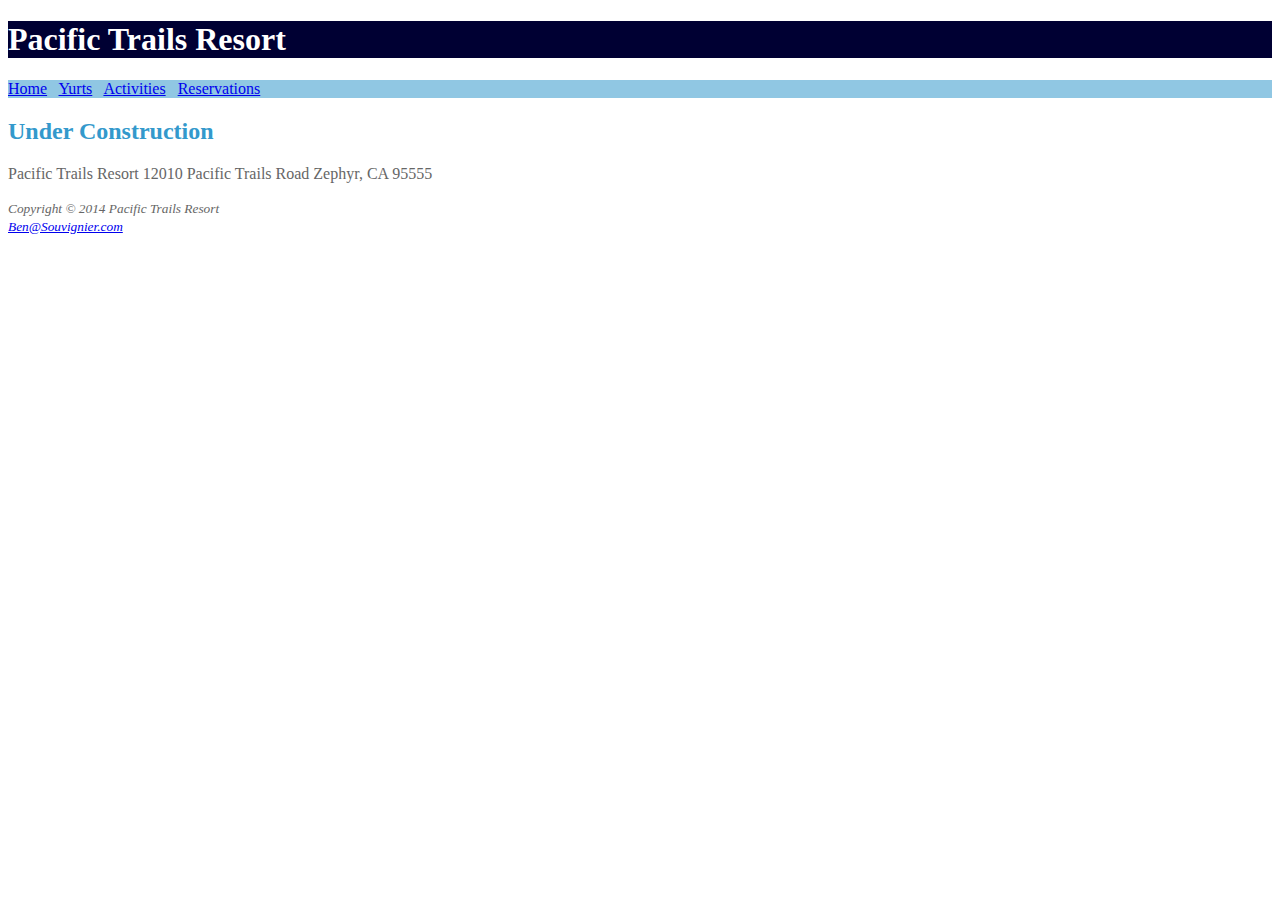
==== activities.html @ 001da54f "minor update to fix the style link in Activities and Reservations" ====
<!DOCTYPE html>
<html lang="en">
<head>
    <title>Pacific Trails Resort</title>
    <link rel="stylesheet" href="pacific.css" />
    <meta charset="utf-8" />
</head>
<body>
    <!-- Header -->
    <header><h1>Pacific Trails Resort</h1></header>
 
    <!-- Navigation -->
    <nav>
        <p>
            <a href="index.html">Home</a>
            &nbsp;
            <a href="yurts.html">Yurts</a>
            &nbsp;
            <a href="activities.html">Activities</a>
            &nbsp;
            <a href="reservations.html">Reservations</a>        
        </p>
    </nav>
    
    <!-- Main content area -->
    <div id="content">
        <h2>Under Construction</h2>

    </div>
    
    <div id="contact">
        <p>Pacific Trails Resort
        12010 Pacific Trails Road
        Zephyr, CA 95555</p>
    </div>
    
    <!-- Footer -->
    <footer>
        <small>
            <em>
        Copyright &copy; 2014 Pacific Trails Resort<br>
            <a href=mailto:Ben@Souvignier.com>Ben@Souvignier.com</a>
            </em>
        </small>
    </footer>
</body>
</html>
---- pacific.css ----
body {color:#666666}
header {background-color: #000033; color: #FFFFFF}
nav {background-color: #90C7E3}
h2 {color: #3399CC}
.resort {color: #5C7FA3}
h3 {color: #000033}
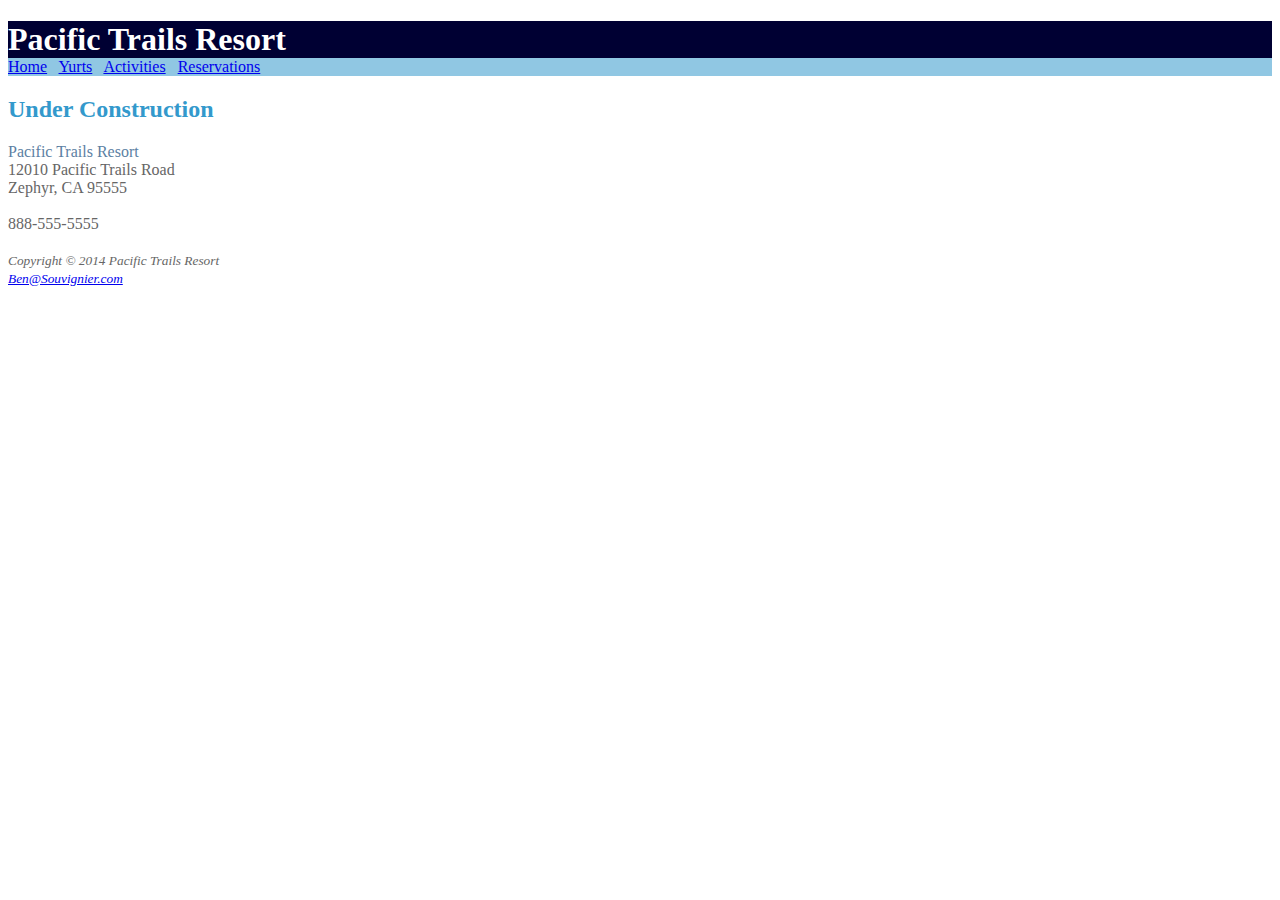
==== commit 09597c55: "minor update to fix the style link in Activities and Reservations" ====
--- a/activities.html
+++ b/activities.html
@@ -29,9 +29,12 @@
     </div>
     
     <div id="contact">
-        <p>Pacific Trails Resort
-        12010 Pacific Trails Road
-        Zephyr, CA 95555</p>
+        <span class="resort">Pacific Trails Resort</span><br>
+        12010 Pacific Trails Road<br>
+        Zephyr, CA 95555<br>
+        <br>
+        888-555-5555<br>
+        <br>        
     </div>
     
     <!-- Footer -->
--- a/pacific.css
+++ b/pacific.css
@@ -1,6 +1,6 @@
 body {color:#666666}
 header {background-color: #000033; color: #FFFFFF}
-nav {background-color: #90C7E3}
+nav {background-color: #90C7E3; margin-top: -22px}
 h2 {color: #3399CC}
 .resort {color: #5C7FA3}
 h3 {color: #000033}
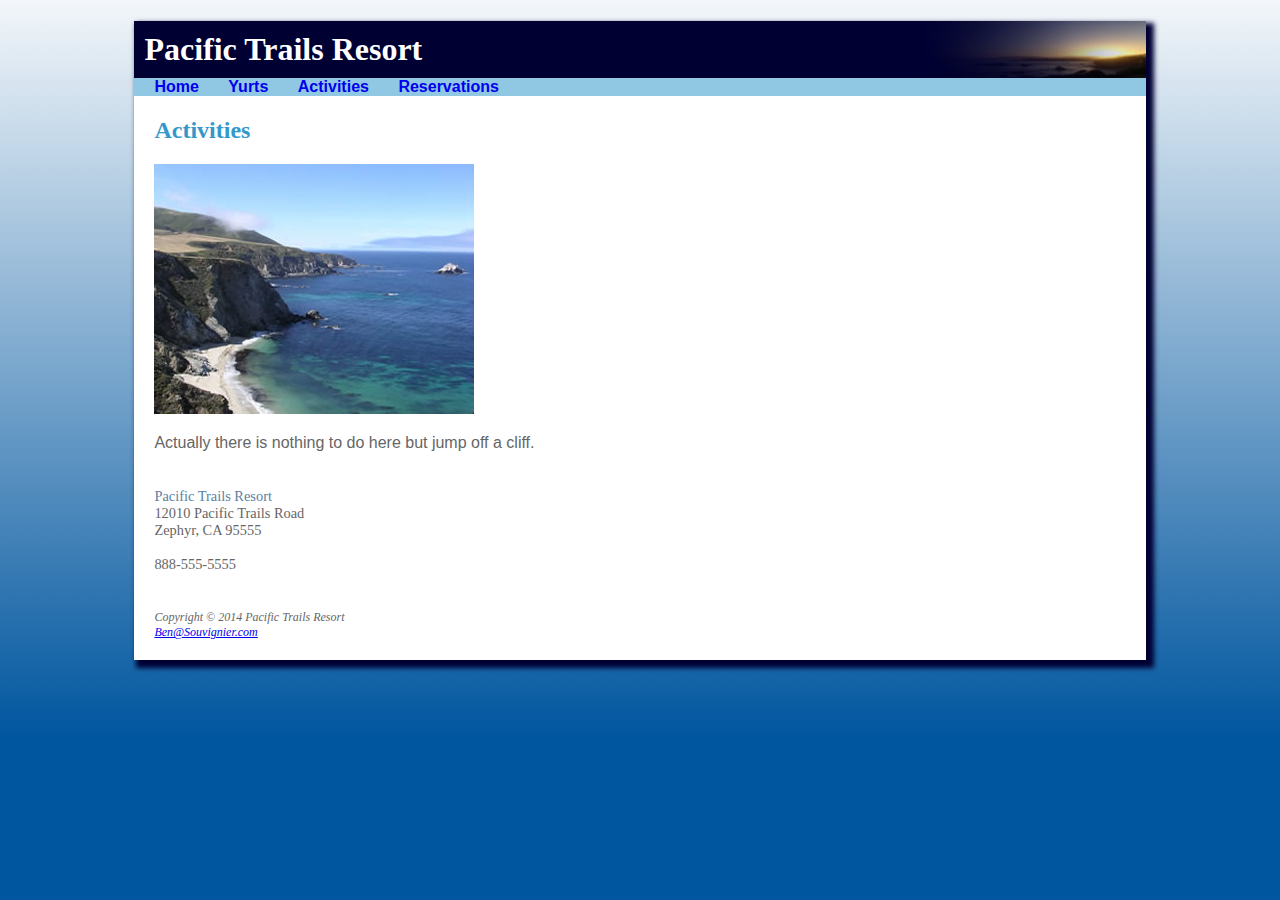
==== commit 5d91b9b0: "Case Study Part 2.1" ====
--- a/activities.html
+++ b/activities.html
@@ -6,27 +6,27 @@
     <meta charset="utf-8" />
 </head>
 <body>
+    <div id="wrapper">
     <!-- Header -->
     <header><h1>Pacific Trails Resort</h1></header>
  
     <!-- Navigation -->
     <nav>
-        <p>
             <a href="index.html">Home</a>
-            &nbsp;
             <a href="yurts.html">Yurts</a>
-            &nbsp;
             <a href="activities.html">Activities</a>
-            &nbsp;
             <a href="reservations.html">Reservations</a>        
-        </p>
     </nav>
     
     <!-- Main content area -->
     <div id="content">
-        <h2>Under Construction</h2>
-
-    </div>
+        <h2>Activities</h2>
+        <img src="images/coast.jpg" alt="Beautiful Image of the Pacific Coast" height="250" width="320">
+        <p>
+        Actually there is nothing to do here but jump off a cliff.
+        </p>
+        
+        </div>
     
     <div id="contact">
         <span class="resort">Pacific Trails Resort</span><br>
@@ -39,12 +39,9 @@
     
     <!-- Footer -->
     <footer>
-        <small>
-            <em>
         Copyright &copy; 2014 Pacific Trails Resort<br>
             <a href=mailto:Ben@Souvignier.com>Ben@Souvignier.com</a>
-            </em>
-        </small>
     </footer>
+    </div>
 </body>
 </html>--- a/pacific.css
+++ b/pacific.css
@@ -1,6 +1,92 @@
-body {color:#666666}
-header {background-color: #000033; color: #FFFFFF}
-nav {background-color: #90C7E3; margin-top: -22px}
-h2 {color: #3399CC}
-.resort {color: #5C7FA3}
-h3 {color: #000033}
+header {
+    background: url(images/sunset.jpg) no-repeat right;
+    background-color: #000033;
+    color: #FFFFFF;
+    margin-bottom: 0px;
+
+}
+
+body {
+    color:#666666;
+    font-family: Arial,"Helvetica Neue",Helvetica,sans-serif;
+    background-image: url(images/ptrbackground.jpg);
+
+}
+
+#wrapper {
+    margin-left: auto;
+    margin-right: auto;
+    width: 80%;
+    min-width: 960px;
+    background-color: white;
+    box-shadow: 5px 5px 5px 3px #000033;
+}
+
+nav {
+    font-weight: bold;
+    background-color: #90C7E3;
+    text-decoration: none;
+    
+
+}
+
+nav a {
+    text-decoration: none;
+    padding-bottom: 20px;
+    padding-left: 20px;
+    padding-right: 5px;
+    padding-top: 5px;
+}
+    
+#content {
+    padding-top: 1px;
+    padding-bottom: 20px;
+    padding-left: 20px;
+    padding-right: 20px;
+    
+}
+    
+
+
+h1 {
+    font-family: Georgia,Times,"Times New Roman",serif ;   
+    margin-bottom: 0px;
+    padding: 10px;
+    
+}
+h2 {
+    color: #3399CC;
+    font-family: Georgia,Times,"Times New Roman",serif;
+
+}
+
+h3 {
+    color: #000033;
+    font-family: Georgia,Times,"Times New Roman",serif;
+}
+
+ul {
+    list-style-image: url(images/marker.gif);
+    
+}
+
+.resort {
+    color: #5C7FA3;
+    
+}
+
+#contact {
+    font-family: Georgia,Times,"Times New Roman",serif;
+    font-size: 90%;
+    padding-left: 20px;
+    
+    
+}
+
+footer {
+    font-family: Georgia,Times,"Times New Roman",serif;
+    font-size: 75%;
+    font-style: italic;
+    padding: 20px;
+    
+}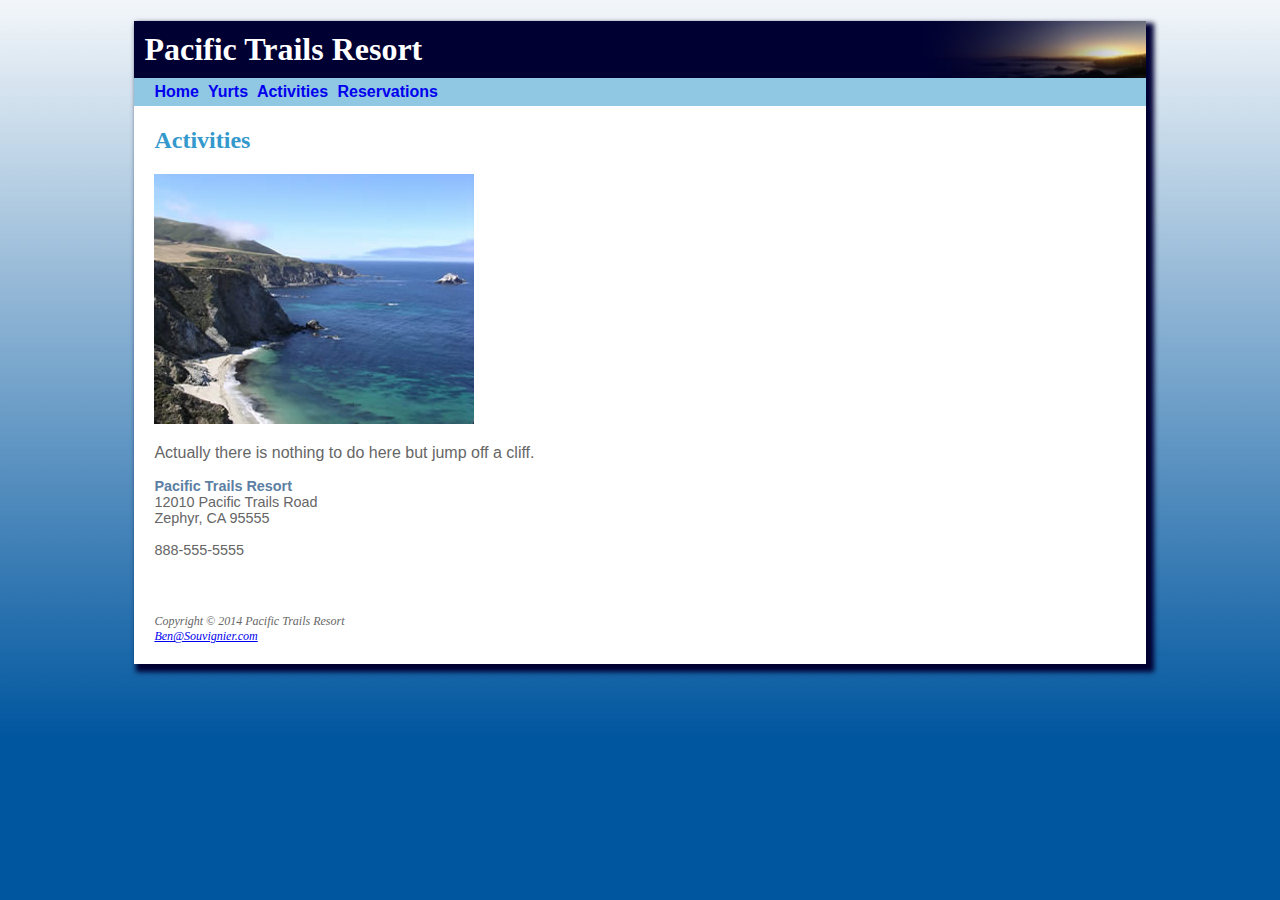
==== commit db2339d8: "Case Study 2.2" ====
--- a/activities.html
+++ b/activities.html
@@ -26,7 +26,7 @@
         Actually there is nothing to do here but jump off a cliff.
         </p>
         
-        </div>
+        
     
     <div id="contact">
         <span class="resort">Pacific Trails Resort</span><br>
@@ -36,6 +36,7 @@
         888-555-5555<br>
         <br>        
     </div>
+        </div>
     
     <!-- Footer -->
     <footer>
--- a/pacific.css
+++ b/pacific.css
@@ -26,16 +26,16 @@
     font-weight: bold;
     background-color: #90C7E3;
     text-decoration: none;
-    
-
+    padding-bottom: 5px;
+    padding-left: 20px;
+    padding-right: 5px;
+    padding-top: 5px;
 }
 
 nav a {
     text-decoration: none;
-    padding-bottom: 20px;
-    padding-left: 20px;
     padding-right: 5px;
-    padding-top: 5px;
+
 }
     
 #content {
@@ -72,13 +72,11 @@
 
 .resort {
     color: #5C7FA3;
-    
+    font-weight: bold;
 }
 
 #contact {
-    font-family: Georgia,Times,"Times New Roman",serif;
     font-size: 90%;
-    padding-left: 20px;
     
     
 }
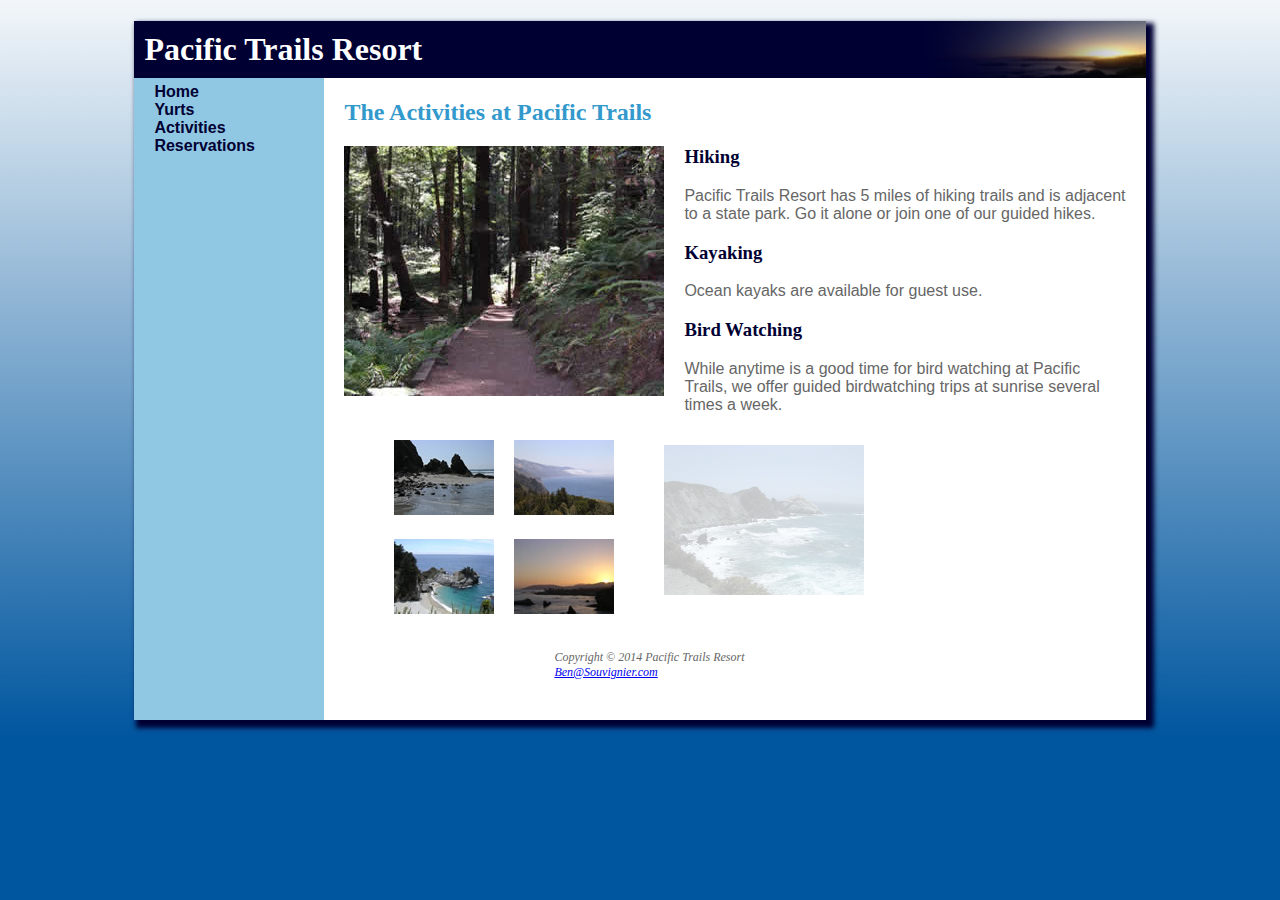
==== commit c8d4f8db: "ptCaseStudy3.1" ====
--- a/activities.html
+++ b/activities.html
@@ -1,48 +1,75 @@
 <!DOCTYPE html>
 <html lang="en">
+
 <head>
     <title>Pacific Trails Resort</title>
     <link rel="stylesheet" href="pacific.css" />
     <meta charset="utf-8" />
+    <!--[if lt IE 9]>
+        <script src="http://html5shim.googlecode.com/svn/trunk/html5.js"> </script>
+        <![endif]-->
+
 </head>
+
 <body>
     <div id="wrapper">
-    <!-- Header -->
-    <header><h1>Pacific Trails Resort</h1></header>
- 
-    <!-- Navigation -->
-    <nav>
-            <a href="index.html">Home</a>
-            <a href="yurts.html">Yurts</a>
-            <a href="activities.html">Activities</a>
-            <a href="reservations.html">Reservations</a>        
-    </nav>
-    
-    <!-- Main content area -->
-    <div id="content">
-        <h2>Activities</h2>
-        <img src="images/coast.jpg" alt="Beautiful Image of the Pacific Coast" height="250" width="320">
-        <p>
-        Actually there is nothing to do here but jump off a cliff.
-        </p>
-        
-        
-    
-    <div id="contact">
-        <span class="resort">Pacific Trails Resort</span><br>
-        12010 Pacific Trails Road<br>
-        Zephyr, CA 95555<br>
-        <br>
-        888-555-5555<br>
-        <br>        
-    </div>
+        <!-- Header -->
+        <header>
+            <h1>Pacific Trails Resort</h1>
+        </header>
+<!-- Navigation -->
+<nav>
+    <ul>
+        <li><a href="index.html">Home</a>
+        </li>
+        <li><a href="yurts.html">Yurts</a>
+        </li>
+        <li><a href="activities.html">Activities</a>
+        </li>
+        <li><a href="reservations.html">Reservations</a>
+        </li>
+    </ul>
+</nav>
+        <!-- Main content area -->
+        <div id="content">
+            <h2>The Activities at Pacific Trails</h2>
+            <img src="images/trail.jpg" alt="Beautiful Image of a hiking trail">
+            <h3>Hiking</h3>
+            <p>Pacific Trails Resort has 5 miles of hiking trails and is adjacent to a state park. Go it alone or join one of our guided hikes.</p>
+            <h3>Kayaking</h3>
+            <p>Ocean kayaks are available for guest use.</p>
+            <h3>Bird Watching</h3>
+            <p>While anytime is a good time for bird watching at Pacific Trails, we offer guided birdwatching trips at sunrise several times a week.</p>
+            <div id="gallery">
+                <img src="images/photo5.jpg" id="placeholder" height="150px" width="200px" alt="Coastline">
+                <ul>
+                    <li>
+                        <a href="images/photo2.jpg"><img src="images/photo2thumb.jpg" height="75" width="100" alt="Rocky Coastline"><span><img src="images/photo2.jpg" width="200px" height="150px" alt="Rocky Coastline"><br>Rocky Coastline</span>
+                        </a>
+                    </li>
+                    <li>
+                        <a href="images/photo3.jpg"><img src="images/photo3thumb.jpg" alt="Clouds Moving in on the Coast" height="75" width="100"><span><img src="images/photo3.jpg" width="200px" height="150px" alt="Clouds Moving in on the Coast"><br>The Coast</span>
+                        </a>
+                    </li>
+                    <li>
+                        <a href="images/photo4.jpg"><img src="images/photo4thumb.jpg" alt="Turquoise Waters" height="75" width="100"><span><img src="images/photo4.jpg" width="200px" height="150px" alt="Turquoise Waters"><br>Turquoise Waters</span>
+                        </a>
+                    </li>
+                    <li>
+                        <a href="images/photo6.jpg"><img src="images/photo6thumb.jpg" alt="Sunset on the Coast" height="75" width="100"><span><img src="images/photo6.jpg" width="200px" height="150px" alt="Sunset on the Coast"><br>Sunset on the Coast</span>
+                        </a>
+                    </li>
+
+                </ul>
+            </div>
+
+            <!-- Footer -->
+            <footer>
+                Copyright &copy; 2014 Pacific Trails Resort
+                <br>
+                <a href=mailto:Ben@Souvignier.com>Ben@Souvignier.com</a>
+            </footer>
         </div>
-    
-    <!-- Footer -->
-    <footer>
-        Copyright &copy; 2014 Pacific Trails Resort<br>
-            <a href=mailto:Ben@Souvignier.com>Ben@Souvignier.com</a>
-    </footer>
-    </div>
 </body>
+
 </html>--- a/pacific.css
+++ b/pacific.css
@@ -1,3 +1,7 @@
+header, hgroup, nav, footer, figure, figcaption, aside, section, article {
+    display: block;
+}
+
 header {
     background: url(images/sunset.jpg) no-repeat right;
     background-color: #000033;
@@ -20,11 +24,14 @@
     min-width: 960px;
     background-color: white;
     box-shadow: 5px 5px 5px 3px #000033;
+    background-color: #90C7E3;
 }
 
 nav {
+    float: left;
+    width: 160px;
     font-weight: bold;
-    background-color: #90C7E3;
+    
     text-decoration: none;
     padding-bottom: 5px;
     padding-left: 20px;
@@ -33,20 +40,43 @@
 }
 
 nav a {
+    text-emphasis: bold;
     text-decoration: none;
     padding-right: 5px;
 
 }
-    
+nav a:link {
+    color: #000033;
+}
+nav a:visited {
+    color: #344873;
+}
+nav a:hover {
+    color: #FFFFFF;
+}
+nav ul {
+    list-style-type: none;
+    padding: 0px;
+    margin: 0px;
+}
+
 #content {
+    margin-left: 190px;
     padding-top: 1px;
     padding-bottom: 20px;
     padding-left: 20px;
     padding-right: 20px;
+    background-color: #FFFFFF;
     
 }
     
-
+#content img {
+    float: left;
+    padding-right: 20px;
+}
+#content ul{
+       list-style-image: url(images/marker.gif);
+}
 
 h1 {
     font-family: Georgia,Times,"Times New Roman",serif ;   
@@ -66,14 +96,57 @@
 }
 
 ul {
-    list-style-image: url(images/marker.gif);
-    
+    list-style-position: inside;
 }
 
 .resort {
     color: #5C7FA3;
     font-weight: bold;
 }
+
+#placeholder {
+    position: absolute;
+    top: 15px;
+    left: 320px;
+    opacity: .25;
+}
+
+#gallery {
+    position: relative;
+    height: 200px;
+}
+
+#gallery img {
+    float: none;
+    padding: 0px;
+    border-style: none;
+}
+#gallery ul{
+    width: 250px;
+    list-style-type: none;
+}
+#gallery li{
+    display: inline;
+    float: left;
+    padding: 10px;
+}
+#gallery span {
+    display: none;   
+}
+#gallery a {
+    text-decoration: none;
+    color: #666666;
+    font-style: italic;
+}
+#gallery a:hover span{
+    display: block;
+    position: absolute;
+    top: 15px;
+    left: 320px;
+    text-align: center;
+    
+}
+
 
 #contact {
     font-size: 90%;
@@ -82,9 +155,12 @@
 }
 
 footer {
+    margin-left: 190px;
     font-family: Georgia,Times,"Times New Roman",serif;
     font-size: 75%;
     font-style: italic;
     padding: 20px;
+    float: none;
+    background-color: #FFFFFF;
     
 }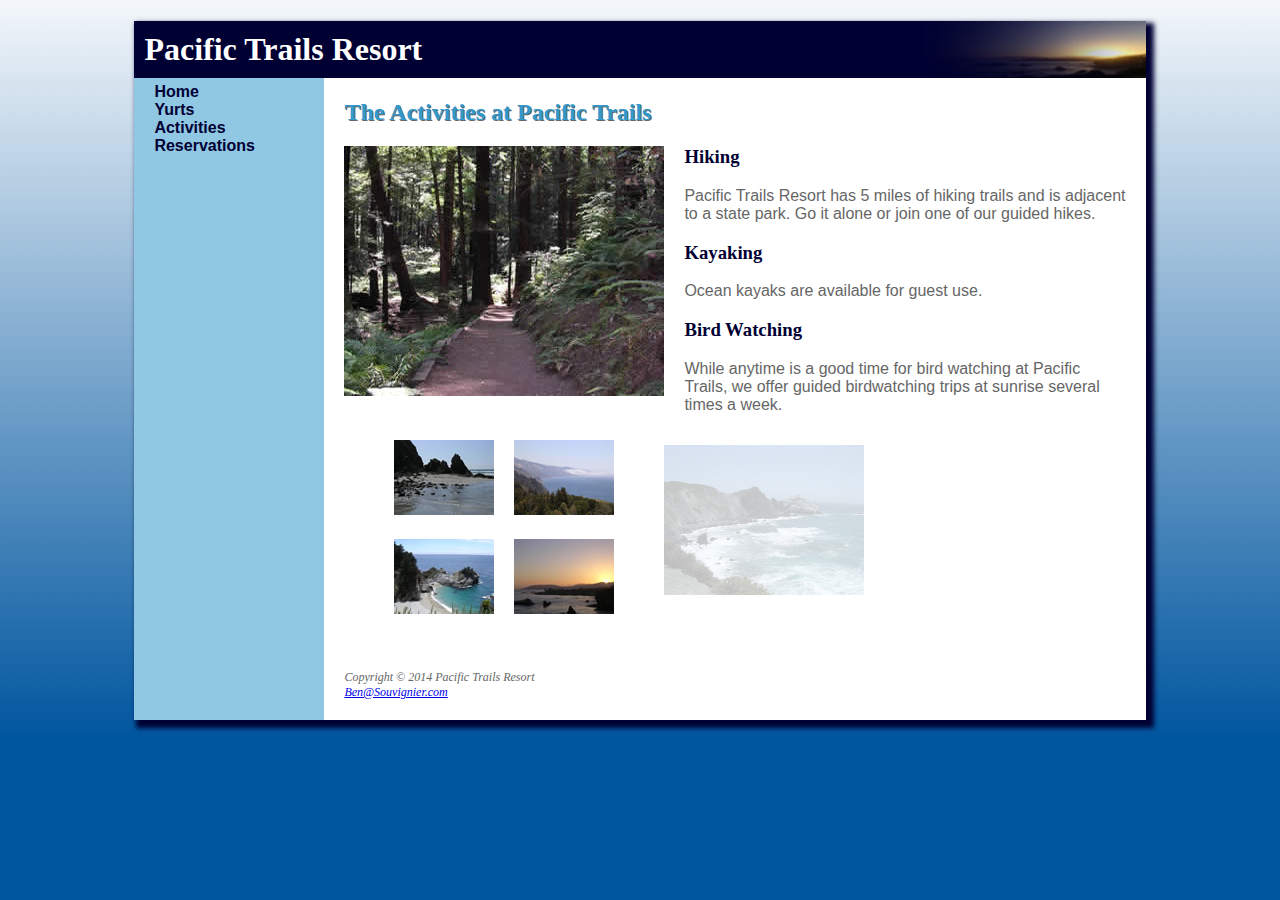
==== commit a5718bc9: "ptCaseStudy4.1" ====
--- a/activities.html
+++ b/activities.html
@@ -41,27 +41,28 @@
             <h3>Bird Watching</h3>
             <p>While anytime is a good time for bird watching at Pacific Trails, we offer guided birdwatching trips at sunrise several times a week.</p>
             <div id="gallery">
-                <img src="images/photo5.jpg" id="placeholder" height="150px" width="200px" alt="Coastline">
+                <img src="images/photo5.jpg" id="placeholder" height="150" width="200" alt="Coastline">
                 <ul>
                     <li>
-                        <a href="images/photo2.jpg"><img src="images/photo2thumb.jpg" height="75" width="100" alt="Rocky Coastline"><span><img src="images/photo2.jpg" width="200px" height="150px" alt="Rocky Coastline"><br>Rocky Coastline</span>
+                        <a href="images/photo2.jpg"><img src="images/photo2thumb.jpg" height="75" width="100" alt="Rocky Coastline"><span><img src="images/photo2.jpg" width="200" height="150" alt="Rocky Coastline"><br>Rocky Coastline</span>
                         </a>
                     </li>
                     <li>
-                        <a href="images/photo3.jpg"><img src="images/photo3thumb.jpg" alt="Clouds Moving in on the Coast" height="75" width="100"><span><img src="images/photo3.jpg" width="200px" height="150px" alt="Clouds Moving in on the Coast"><br>The Coast</span>
+                        <a href="images/photo3.jpg"><img src="images/photo3thumb.jpg" alt="Clouds Moving in on the Coast" height="75" width="100"><span><img src="images/photo3.jpg" width="200" height="150" alt="Clouds Moving in on the Coast"><br>The Coast</span>
                         </a>
                     </li>
                     <li>
-                        <a href="images/photo4.jpg"><img src="images/photo4thumb.jpg" alt="Turquoise Waters" height="75" width="100"><span><img src="images/photo4.jpg" width="200px" height="150px" alt="Turquoise Waters"><br>Turquoise Waters</span>
+                        <a href="images/photo4.jpg"><img src="images/photo4thumb.jpg" alt="Turquoise Waters" height="75" width="100"><span><img src="images/photo4.jpg" width="200" height="150" alt="Turquoise Waters"><br>Turquoise Waters</span>
                         </a>
                     </li>
                     <li>
-                        <a href="images/photo6.jpg"><img src="images/photo6thumb.jpg" alt="Sunset on the Coast" height="75" width="100"><span><img src="images/photo6.jpg" width="200px" height="150px" alt="Sunset on the Coast"><br>Sunset on the Coast</span>
+                        <a href="images/photo6.jpg"><img src="images/photo6thumb.jpg" alt="Sunset on the Coast" height="75" width="100"><span><img src="images/photo6.jpg" width="200" height="150" alt="Sunset on the Coast"><br>Sunset on the Coast</span>
                         </a>
                     </li>
 
                 </ul>
             </div>
+        </div>
 
             <!-- Footer -->
             <footer>
@@ -69,7 +70,7 @@
                 <br>
                 <a href=mailto:Ben@Souvignier.com>Ben@Souvignier.com</a>
             </footer>
-        </div>
+    </div>
 </body>
 
 </html>--- a/pacific.css
+++ b/pacific.css
@@ -31,7 +31,6 @@
     float: left;
     width: 160px;
     font-weight: bold;
-    
     text-decoration: none;
     padding-bottom: 5px;
     padding-left: 20px;
@@ -40,7 +39,7 @@
 }
 
 nav a {
-    text-emphasis: bold;
+    font-weight: bold;
     text-decoration: none;
     padding-right: 5px;
 
@@ -75,7 +74,8 @@
     padding-right: 20px;
 }
 #content ul{
-       list-style-image: url(images/marker.gif);
+    list-style-image: url(images/marker.gif);
+    
 }
 
 h1 {
@@ -87,6 +87,7 @@
 h2 {
     color: #3399CC;
     font-family: Georgia,Times,"Times New Roman",serif;
+    text-shadow: 1px 1px #666666;
 
 }
 
@@ -150,7 +151,7 @@
 
 #contact {
     font-size: 90%;
-    
+    overflow: hidden;
     
 }
 
@@ -163,4 +164,98 @@
     float: none;
     background-color: #FFFFFF;
     
+}
+.desktop {
+    display: inline;
+}
+.mobile {
+    display: none;
+}
+
+
+@media only screen and (max-width: 768px) {
+    
+body {
+    margin: 0px;
+}
+#content {
+    margin-left: 0px;
+
+}
+footer {
+    margin-left: 0px;
+}
+nav {
+    padding: 0px;
+    width: auto;
+    float: none;
+}
+nav ul {
+    padding-left: 10px;
+    margin-top: 0.5em;
+    margin-bottom: 0.5em;
+}
+nav li {
+    display: inline;
+    padding-bottom: 0px;
+    padding-top: 0px;
+    padding-left: 0.75em;
+    padding-right: 0.75em;
+}
+#wrapper {
+    min-width: 0px;
+    width: auto;
+    box-shadow: none;
+}
+    
+}
+@media only screen and (max-width: 550px) {
+#gallery {
+    display: none;
+    
+}
+}
+@media only screen and (max-width: 480px) {
+#content {
+    padding-top: 0.1em;
+    padding-left: 1em;
+    padding-right: 1em;
+    padding-bottom: 0.1em;
+    font-size: 90%;
+}
+nav ul {
+    text-align: center;
+    padding: 0;
+    margin: 0;
+}
+nav li {
+    display: block;
+    margin: 0px;
+    padding: 0.3em;
+    border-bottom: 2px ridge;
+    border-bottom-color: #330000;
+}
+nav a {
+    display: block;
+}
+#content img {
+    float: none;
+    padding: 0px;
+    margin: 0.1em;
+}
+ul {
+    list-style-position: outside;   
+}
+    
+h1 {
+        padding-left: 0.3em;
+        margin: 0px;
+        font-size: 1.5em;
+    }
+.mobile {
+    display: inline;   
+}
+.desktop {
+    display: none;   
+}
 }